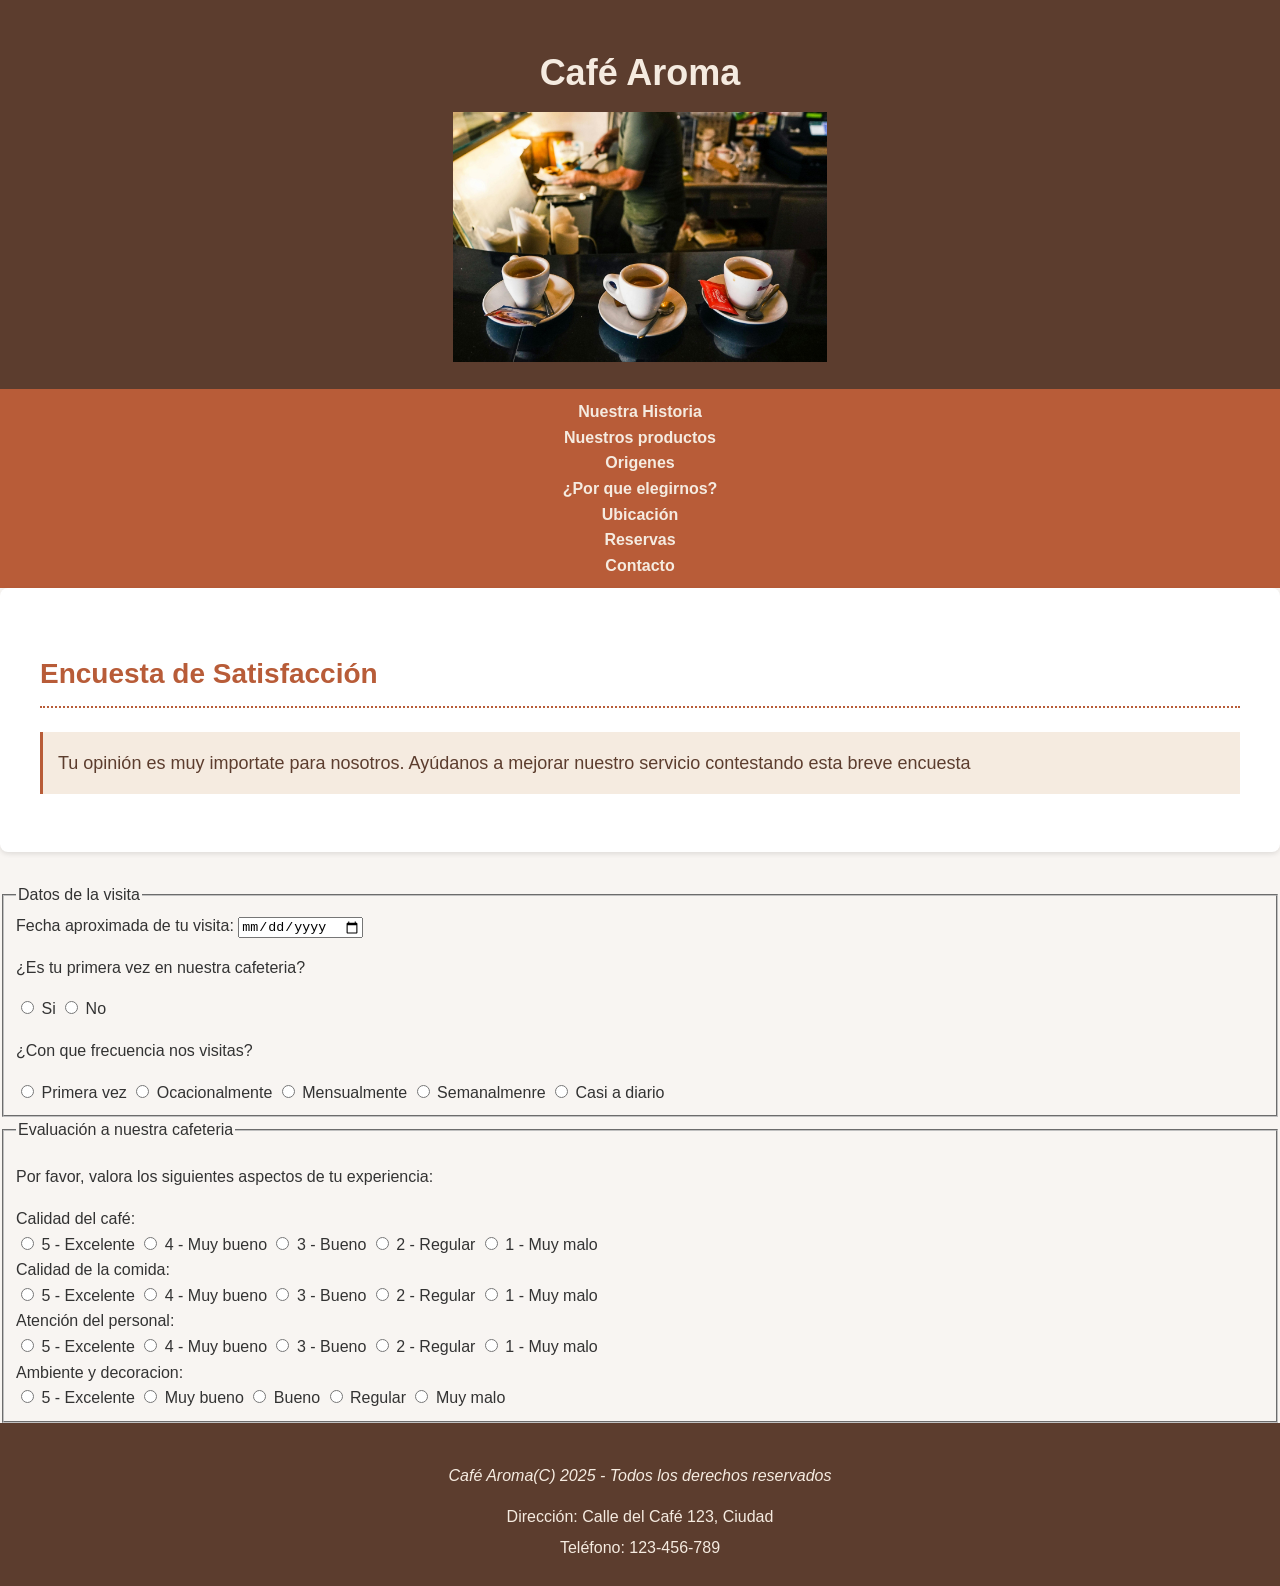
==== src/encuesta.html @ b4b81b76 "Se terminaron de agreagar los archivos .html y .css" ====
<!DOCTYPE html>
<html lang="es">
<head>
    <meta charset="UTF-8">
    <meta name="viewport" content="width=device-width, initial-scale=1.0">
    <title>Encuesta de Satisfacción - Café Aroma</title>
    <link rel="stylesheet" href="styles.css">
</head>
<body>
    <header id="encabezado-principal">
        <h1 class="titulo-principal">Café Aroma</h1>
        <img src="../recursos/image/logo-cafeteria.jpeg" alt="Logo de Café Aroma" height="250">
    </header>

    <nav id="menu-principal">
        <ul class="menu-navegacion">
            <li><a href="index.html#historia" class="enlace-menu">Nuestra Historia</a></li>
            <li><a href="index.html#productos" class="enlace-menu">Nuestros productos</a></li>
            <li><a href="index.html#origenes" class="enlace-menu">Origenes</a></li>
            <li><a href="index.html#por-que" class="enlace-menu">¿Por que elegirnos?</a></li>
            <li><a href="index.html#ubicacion" class="enlace-menu">Ubicación</a></li>
            <li><a href="index.html#reservas" class="enlace-menu">Reservas</a></li>
            <li><a href="index.html#contacto" class="enlace-menu">Contacto</a></li>
        </ul>
    </nav>

    <main id="contenido-principal">
        <section class="seccion">
            <h2 class="titulo-seccion">Encuesta de Satisfacción</h2>
            <p class="parrafo-destacado">Tu opinión es muy importate para nosotros. Ayúdanos a mejorar nuestro servicio contestando esta breve encuesta</p>
        </section>

        <div class="encuesta-container">
            <form id="formulario-encuesta">
                <fieldset>
                    <legend>Datos de la visita</legend>

                    <div class="form-group">
                        <label for="encuesta-fecha">Fecha aproximada de tu visita:</label>
                        <input type="date" id="encuesta-fecha" name="encuesta-fecha" required>
                    </div>

                    <div class="form-group">
                        <p>¿Es tu primera vez en nuestra cafeteria?</p>
                        <div class="radio-group">
                        
                            <input type="radio" id="primera-si" name="primera-visita" value="si">
                            <label for="primera-si">Si</label>

                            <input type="radio" id="primera-no" name="primera-visita" value="no">
                            <label for="primera-no">No</label>
                        </div>
                    </div>

                    <div class="form-group">
                        <p>¿Con que frecuencia nos visitas?</p>
                        <div class="radio-group">
                            <input type="radio" id="frecuencia-primera" name="frecuencia-visita" value="primera">
                            <label for="frecuencia-primera">Primera vez</label>

                            <input type="radio" id="frecuencia-ocacional" name="frecuencia-visita" value="ocacional">
                            <label for="frecuencia-ocacional">Ocacionalmente</label>

                            <input type="radio" id="frecuencia-mensual" name="frecuencia-visita" value="mensual">
                            <label for="frecuencia-mensual">Mensualmente</label>

                            <input type="radio" id="frecuencia-semanal" name="frecuencia-visita" value="semanal">
                            <label for="frecuencia-semanal">Semanalmenre</label>

                            <input type="radio" id="frecuencia-diaria" name="frecuencia-visita" value="diaria">
                            <label for="frecuencia-diaria">Casi a diario</label>
                        </div>
                    </div>
                </fieldset>

                <fieldset>
                    <legend>Evaluación a nuestra cafeteria</legend>
                    <p class="form-subtitle">Por favor, valora los siguientes aspectos de tu experiencia:</p>

                    <div class="form-group rating-group">
                        <label for="calidad-cafe">Calidad del café:</label>
                        <div class="rating">
                            <input type="radio" id="cafe-5" name="calidad-cafe" value="5" required>
                            <label for="cafe-5">5 - Excelente</label>

                            <input type="radio" id="cafe-4" name="calidad-cafe" value="4">
                            <label for="cafe-4">4 - Muy bueno</label>

                            <input type="radio" id="cafe-3" name="calidad-cafe" value="3">
                            <label for="cafe-3">3 - Bueno</label>

                            <input type="radio" id="cafe-2" name="calidad-cafe" value="2">
                            <label for="cafe-2">2 - Regular</label>

                            <input type="radio" id="cafe-1" name="calidad-cafe" value="1">
                            <label for="cafe-1">1 - Muy malo</label>
                        </div>
                    </div>

                    <div class="form-group rating-group">
                        <label for="calidad-comida">Calidad de la comida:</label>
                        <div class="rating">
                            <input type="radio" id="comida-5" name="calidad-comida" value="5" required>
                            <label for="comida-5">5 - Excelente</label>

                            <input type="radio" id="comida-4" name="calidad-comida" value="4">
                            <label for="comida-4">4 - Muy bueno</label>

                            <input type="radio" id="comida-3" name="calidad-comida" value="3">
                            <label for="comida-3">3 - Bueno</label>

                            <input type="radio" id="comida-2" name="calidad-comida" value="2">
                            <label for="comida-2">2 - Regular</label>

                            <input type="radio" id="comida-1" name="calidad-comida" value="1">
                            <label for="comida-1">1 - Muy malo</label>
                        </div>
                    </div>

                    <div class="form-group rating-group">
                        <label for="servicio">Atención del personal:</label>
                        <div class="rating">
                            <input type="radio" id="servicio-5" name="servicio" value="5" required>
                            <label for="servicio-5">5 - Excelente</label>

                            <input type="radio" name="servicio" id="servicio-4" value="4">
                            <label for="servicio-4">4 - Muy bueno</label>

                            <input type="radio" name="servicio" id="servicio-3" value="3">
                            <label for="servicio-3">3 - Bueno</label>

                            <input type="radio" id="servicio-2" name="servicio" value="2">
                            <label for="servicio-2">2 - Regular</label>

                            <input type="radio" id="servicio-1" name="servicio" value="1">
                            <label for="servicio-1">1 - Muy malo</label>
                        </div>
                    </div>

                    <div class="form-group rating-group">
                        <label for="ambiente">Ambiente y decoracion:</label>
                        <div class="rating">
                            <input type="radio" id="ambiente-5" name="ambiente" value="5" required>
                            <label for="ambiente-5">5 - Excelente</label>

                            <input type="radio" id="ambiente-4" name="ambiente" value="4">
                            <label for="ambiente-4">Muy bueno</label>

                            <input type="radio" id="ambiente-3" name="ambiente" value="3">
                            <label for="ambiente-3">Bueno</label>

                            <input type="radio" name="ambiente" id="ambiente-2" value="2">
                            <label for="ambiente-2">Regular</label>

                            <input type="radio" name="ambiente" id="ambiente-1" value="1">
                            <label for="ambiente-1">Muy malo</label>
                        </div>
                    </div>
                </fieldset>
            </form>
        </div>
    </main>
    
    <footer id="pie-pagina">
        <p class="copyright">Café Aroma(C) 2025 - Todos los derechos reservados</p>
        <p class="contacto">Dirección: Calle del Café 123, Ciudad</p>
        <p class="contacto">Teléfono: 123-456-789</p>
    </footer>
</body>
</html>
---- src/styles.css ----
/* Estilos generales para el cuerpo de la página */
body {
    font-family: 'Segoe UI', Tahoma, Geneva, Verdana, sans-serif;
    background-color: #f8f5f2;
    margin: 0;
    padding: 0;
    line-height: 1.6;
    color: #333;
   }
   
   /* Estilos para el encabezado principal */
   #encabezado-principal {
    background-color: #5c3d2e;
    padding: 20px;
    text-align: center;
    color: #fff;
   }
   
   .titulo-principal {
    color: #f5ebe0;
    font-size: 36px;
    margin-bottom: 10px;
    text-decoration: none;
   }
   
   .logo {
    max-width: 150px;
    border: 3px solid #f5ebe0;
    border-radius: 50%;
    padding: 5px;
   }
   
   /* Estilos para la navegación principal */
   #menu-principal {
    background-color: #b85c38;
    padding: 10px 0;
   }
   
   .menu-navegacion {
    list-style: none;
    padding: 0;
    margin: 0;
    text-align: center;
   }
   
   .enlace-menu {
    color: #f5ebe0;
    text-decoration: none;
    font-weight: 600;
    padding: 5px 10px;
    border-radius: 3px;
    transition: all 0.3s ease;
   }
   
   .enlace-menu:hover {
    background-color: #e6ccb2;
    color: #5c3d2e;
   }
   
   /* Estilos para las secciones */
   .seccion {
    padding: 40px;
    margin-bottom: 30px;
    background-color: #fff;
    border-radius: 8px;
    box-shadow: 0 2px 5px rgba(0, 0, 0, 0.1);
   }
   
   .titulo-seccion {
    color: #b85c38;
    font-size: 28px;
    border-bottom: 2px dotted #b85c38;
    padding-bottom: 10px;
   }
   
   .parrafo-destacado {
    font-size: 18px;
    line-height: 1.8;
    color: #5c3d2e;
    background-color: #f5ebe0;
    padding: 15px;
    border-left: 3px solid #b85c38;
   }
   
   .parrafo {
    font-size: 16px;
    line-height: 1.8;
    color: #5c3d2e;
   }
   
   .imagen-destacada {
    max-width: 100%;
    border: 3px solid #b85c38;
    border-radius: 10px;
    margin: 15px 0;
    box-shadow: 0 4px 8px rgba(0, 0, 0, 0.2);
   }
   
   /* Estilos para productos */
   .producto {
    margin-bottom: 30px;
   }
   
   .subtitulo {
    color: #5c3d2e;
    font-size: 22px;
    margin-top: 25px;
    border-left: 4px solid #b85c38;
    padding-left: 10px;
   }
   
   .lista-productos {
    background-color: #f5ebe0;
    padding: 20px 20px 20px 40px;
    border-radius: 8px;
    margin: 20px 0;
   }
   
   .item-producto {
    margin-bottom: 10px;
    color: #5c3d2e;
    line-height: 1.6;
   }
   
   /* Estilos para pie de página */
   #pie-pagina {
    background-color: #5c3d2e;
    color: #f5ebe0;
    padding: 20px;
    text-align: center;
   }
   
   .copyright {
    font-style: italic;
    margin-top: 20px;
   }
   
   .contacto {
    margin: 5px 0;
   }
   
   /* Estilos para enlaces */
   .enlaces-footer {
    margin-bottom: 15px;
   }
   
   .enlace-footer {
    color: #e6ccb2;
    text-decoration: none;
    padding: 3px 6px;
    transition: all 0.3s ease;
   }
   
   .enlace-footer:hover {
    color: #fff;
    text-decoration: underline;
   }
   
   /* Estilos para sección de contacto */
   .lista-contacto {
    list-style: none;
    padding: 0;
   }
   
   .enlace-contacto {
    color: #b85c38;
    text-decoration: none;
    display: inline-block;
    padding: 5px 0;
    font-weight: 500;
    transition: all 0.3s ease;
   }
   
   .enlace-contacto:hover {
    color: #5c3d2e;
    text-decoration: underline;
   }
   
   .redes-sociales {
    margin-top: 30px;
   }
   
   .enlace-social {
    color: #b85c38;
    text-decoration: none;
    margin: 0 5px;
    font-weight: 500;
    transition: all 0.3s ease;
   }
   
   .enlace-social:hover {
    color: #5c3d2e;
    text-decoration: underline;
   }
   
   /* Estilos para la barra lateral */
   #eventos {
    background-color: #f5ebe0;
    padding: 20px;
    border-radius: 8px;
    margin: 20px;
    border-left: 5px solid #b85c38;
   }
   
   /* Estilos personalizados para los diferentes estados de enlaces */
   a:link {
    /* Estilos para enlaces no visitados */
    color: #b85c38;
   }
   
   a:visited {
    /* Estilos para enlaces visitados */
    color: #8b4513;
   }
   
   a:hover {
    /* Estilos al pasar el ratón */
    color: #5c3d2e;
    text-decoration: underline;
   }
   
   a:active {
    /* Estilos al hacer clic */
    color: #e63946;
   }
   
   /* Estilos para la tabla de horarios */
   table {
    width: 100%;
    border-collapse: collapse;
    margin: 20px 0;
    box-shadow: 0 4px 8px rgba(0, 0, 0, 0.1);
   }
   
   caption {
    font-weight: bold;
    margin-bottom: 10px;
    color: #5c3d2e;
   }
   
   th {
    background-color: #b85c38;
    color: white;
    padding: 12px 15px;
    text-align: left;
    border: 1px solid #e0e0e0;
    font-weight: 600;
   }
   
   td {
    padding: 10px 15px;
    border: 1px solid #e0e0e0;
    color: #5c3d2e;
   }
   
   /* Estilos para enlaces secundarios */
   .enlace-secundario {
    display: inline-block;
    margin-top: 15px;
    color: #b85c38;
    text-decoration: none;
    font-weight: 500;
    transition: all 0.3s ease;
   }
   
   .enlace-secundario:hover {
    color: #5c3d2e;
    text-decoration: underline;
   }
   
   /* Estilos para la lista de información */
   .lista-informacion {
    background-color: #f5ebe0;
    padding: 15px 15px 15px 40px;
    border-radius: 8px;
    margin: 20px 0;
    border-left: 3px solid #b85c38;
   }
   
   .item-informacion {
    margin-bottom: 8px;
    color: #5c3d2e;
    line-height: 1.6;
    font-style: italic;
   }
   
   /* Estilos para la tabla del menú */
   .tabla-menu {
    width: 100%;
    border-collapse: collapse;
    margin: 20px 0;
    box-shadow: 0 2px 5px rgba(0, 0, 0, 0.1);
   }
   
   /* Enlace para volver a la página principal */
   .volver-inicio {
    margin-top: 30px;
    padding: 10px;
    text-align: center;
   }
   
   .enlace-volver {
    color: #b85c38;
    text-decoration: none;
    font-weight: 600;
    padding: 8px 15px;
    border: 2px solid #b85c38;
    border-radius: 5px;
    transition: all 0.3s ease;
   }
   
   .enlace-volver:hover {
    background-color: #b85c38;
    color: #fff;
    text-decoration: none;
   }
   
   /* Estilos para los estados de enlaces específicos */
   .enlace-menu:link {
    color: #f5ebe0;
    text-decoration: none;
   }
   
   .enlace-menu:visited {
    color: #e6ccb2;
   }
   
   .enlace-menu:hover {
    background-color: #e6ccb2;
    color: #5c3d2e;
    text-decoration: none;
   }
   
   .enlace-menu:active {
    background-color: #5c3d2e;
    color: #f5ebe0;
   }
   
   .enlace-social:link {
    color: #b85c38;
    font-weight: 500;
   }
   
   .enlace-social:visited {
    color: #8b4513;
   }
   
   .enlace-social:hover {
    color: #5c3d2e;
    text-decoration: underline;
   }
   
   .enlace-social:active {
    color: #e63946;
   }
   
   .enlace-footer:link {
    color: #e6ccb2;
    text-decoration: none;
   }
   
   .enlace-footer:visited {
    color: #d6b89e;
   }
   
   .enlace-footer:hover {
    color: #fff;
    text-decoration: underline;
   }
   
   .enlace-footer:active {
    color: #f5ebe0;
    text-decoration: none;
   }
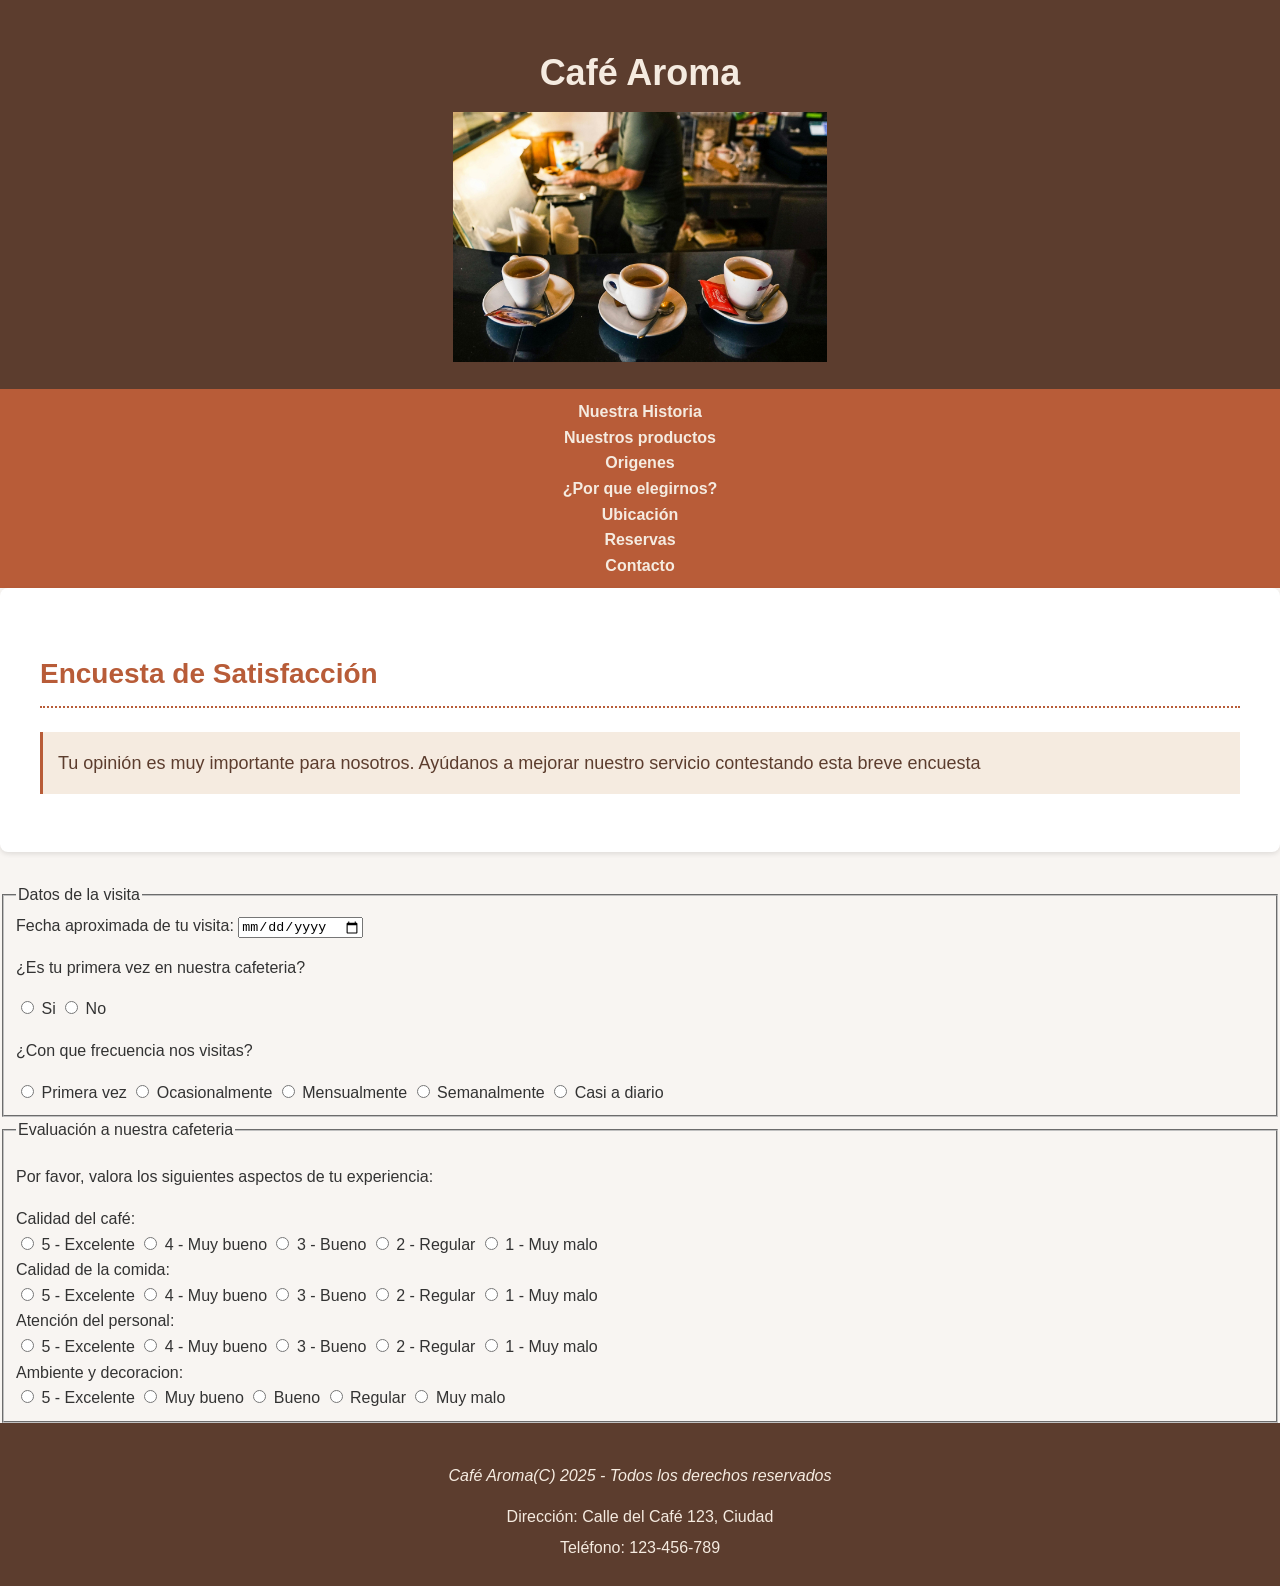
==== commit a11a1b01: "Correccion de errores de ortografía en la encuesta" ====
--- a/src/encuesta.html
+++ b/src/encuesta.html
@@ -27,7 +27,7 @@
     <main id="contenido-principal">
         <section class="seccion">
             <h2 class="titulo-seccion">Encuesta de Satisfacción</h2>
-            <p class="parrafo-destacado">Tu opinión es muy importate para nosotros. Ayúdanos a mejorar nuestro servicio contestando esta breve encuesta</p>
+            <p class="parrafo-destacado">Tu opinión es muy importante para nosotros. Ayúdanos a mejorar nuestro servicio contestando esta breve encuesta</p>
         </section>
 
         <div class="encuesta-container">
@@ -59,13 +59,13 @@
                             <label for="frecuencia-primera">Primera vez</label>
 
                             <input type="radio" id="frecuencia-ocacional" name="frecuencia-visita" value="ocacional">
-                            <label for="frecuencia-ocacional">Ocacionalmente</label>
+                            <label for="frecuencia-ocacional">Ocasionalmente</label>
 
                             <input type="radio" id="frecuencia-mensual" name="frecuencia-visita" value="mensual">
                             <label for="frecuencia-mensual">Mensualmente</label>
 
                             <input type="radio" id="frecuencia-semanal" name="frecuencia-visita" value="semanal">
-                            <label for="frecuencia-semanal">Semanalmenre</label>
+                            <label for="frecuencia-semanal">Semanalmente</label>
 
                             <input type="radio" id="frecuencia-diaria" name="frecuencia-visita" value="diaria">
                             <label for="frecuencia-diaria">Casi a diario</label>
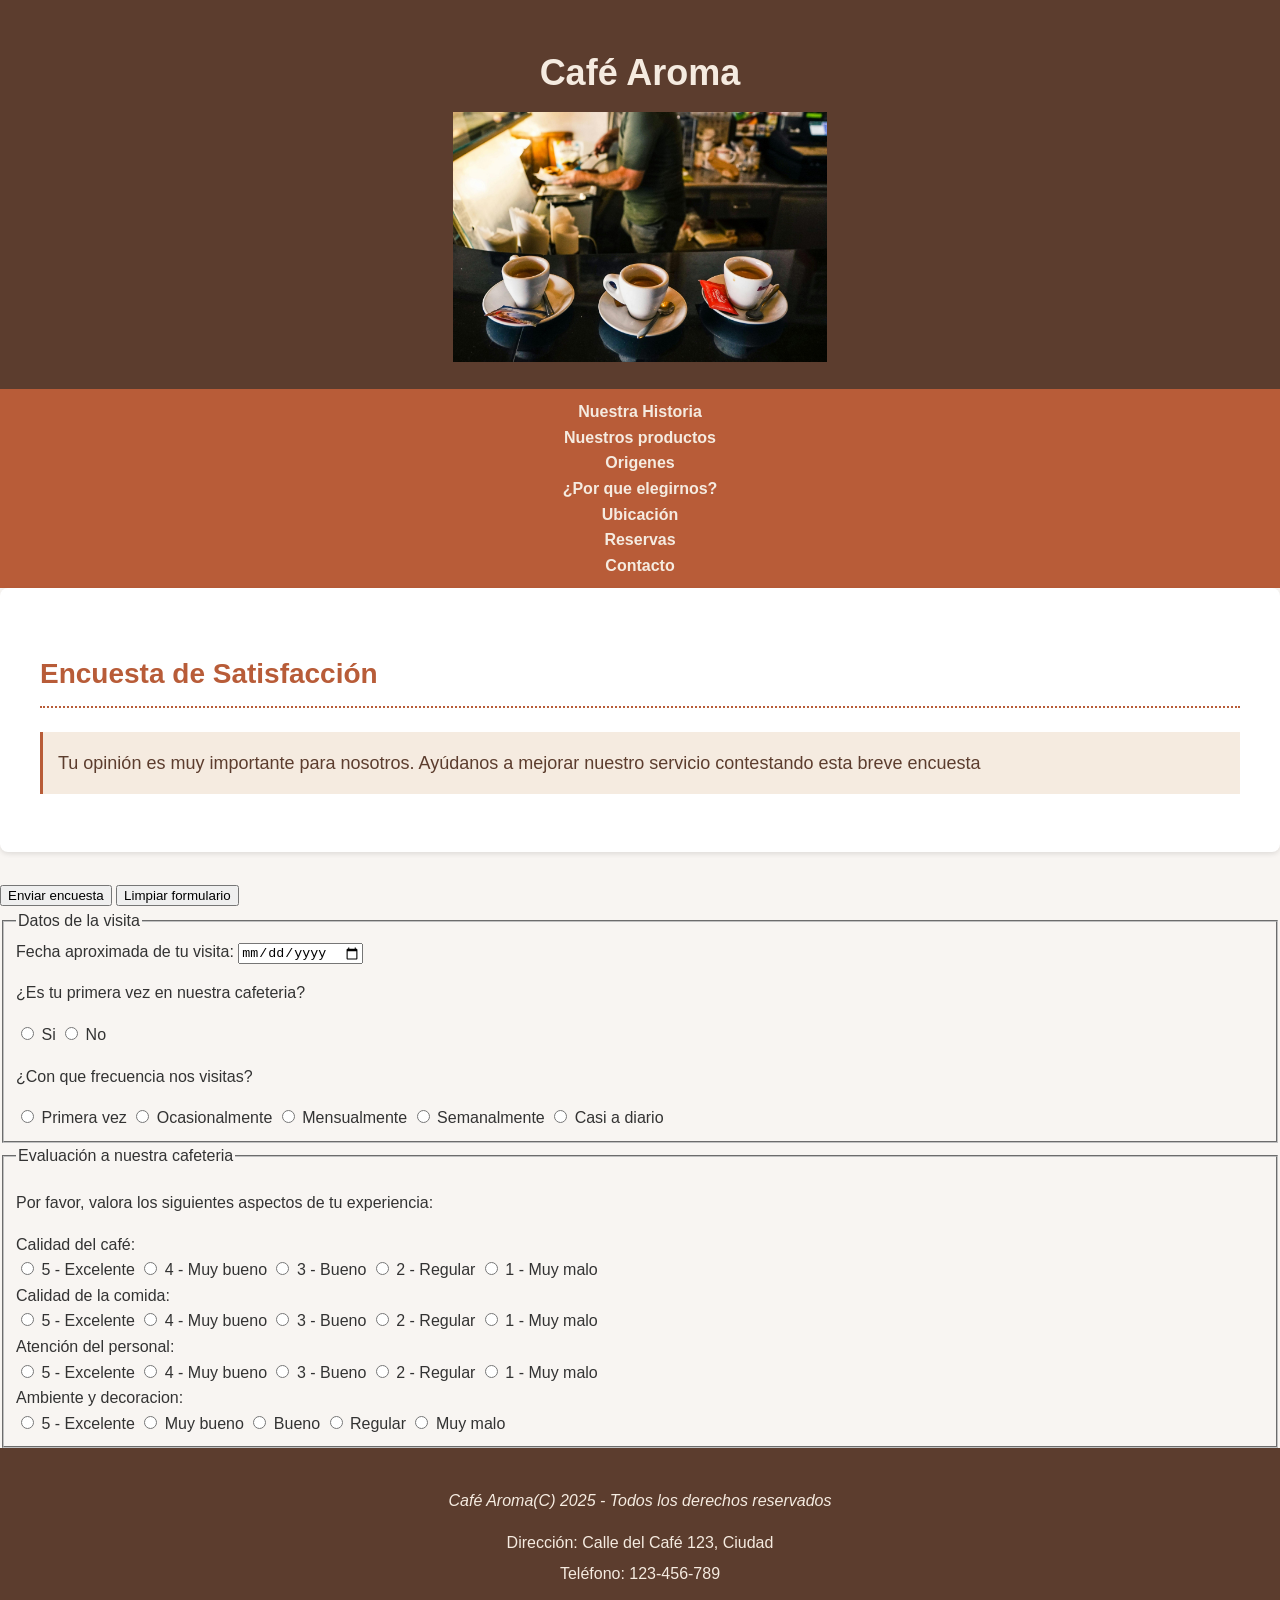
==== commit f6366fb6: "Agregar botones de envio y limpieza en el formulario de encuesta" ====
--- a/src/encuesta.html
+++ b/src/encuesta.html
@@ -29,6 +29,11 @@
             <h2 class="titulo-seccion">Encuesta de Satisfacción</h2>
             <p class="parrafo-destacado">Tu opinión es muy importante para nosotros. Ayúdanos a mejorar nuestro servicio contestando esta breve encuesta</p>
         </section>
+
+        <div class="form-group button-group">
+            <button type="submit" class="btn-submit">Enviar encuesta</button>
+            <button type="reset" class="btn-reset">Limpiar formulario</button>
+        </div>
 
         <div class="encuesta-container">
             <form id="formulario-encuesta">
